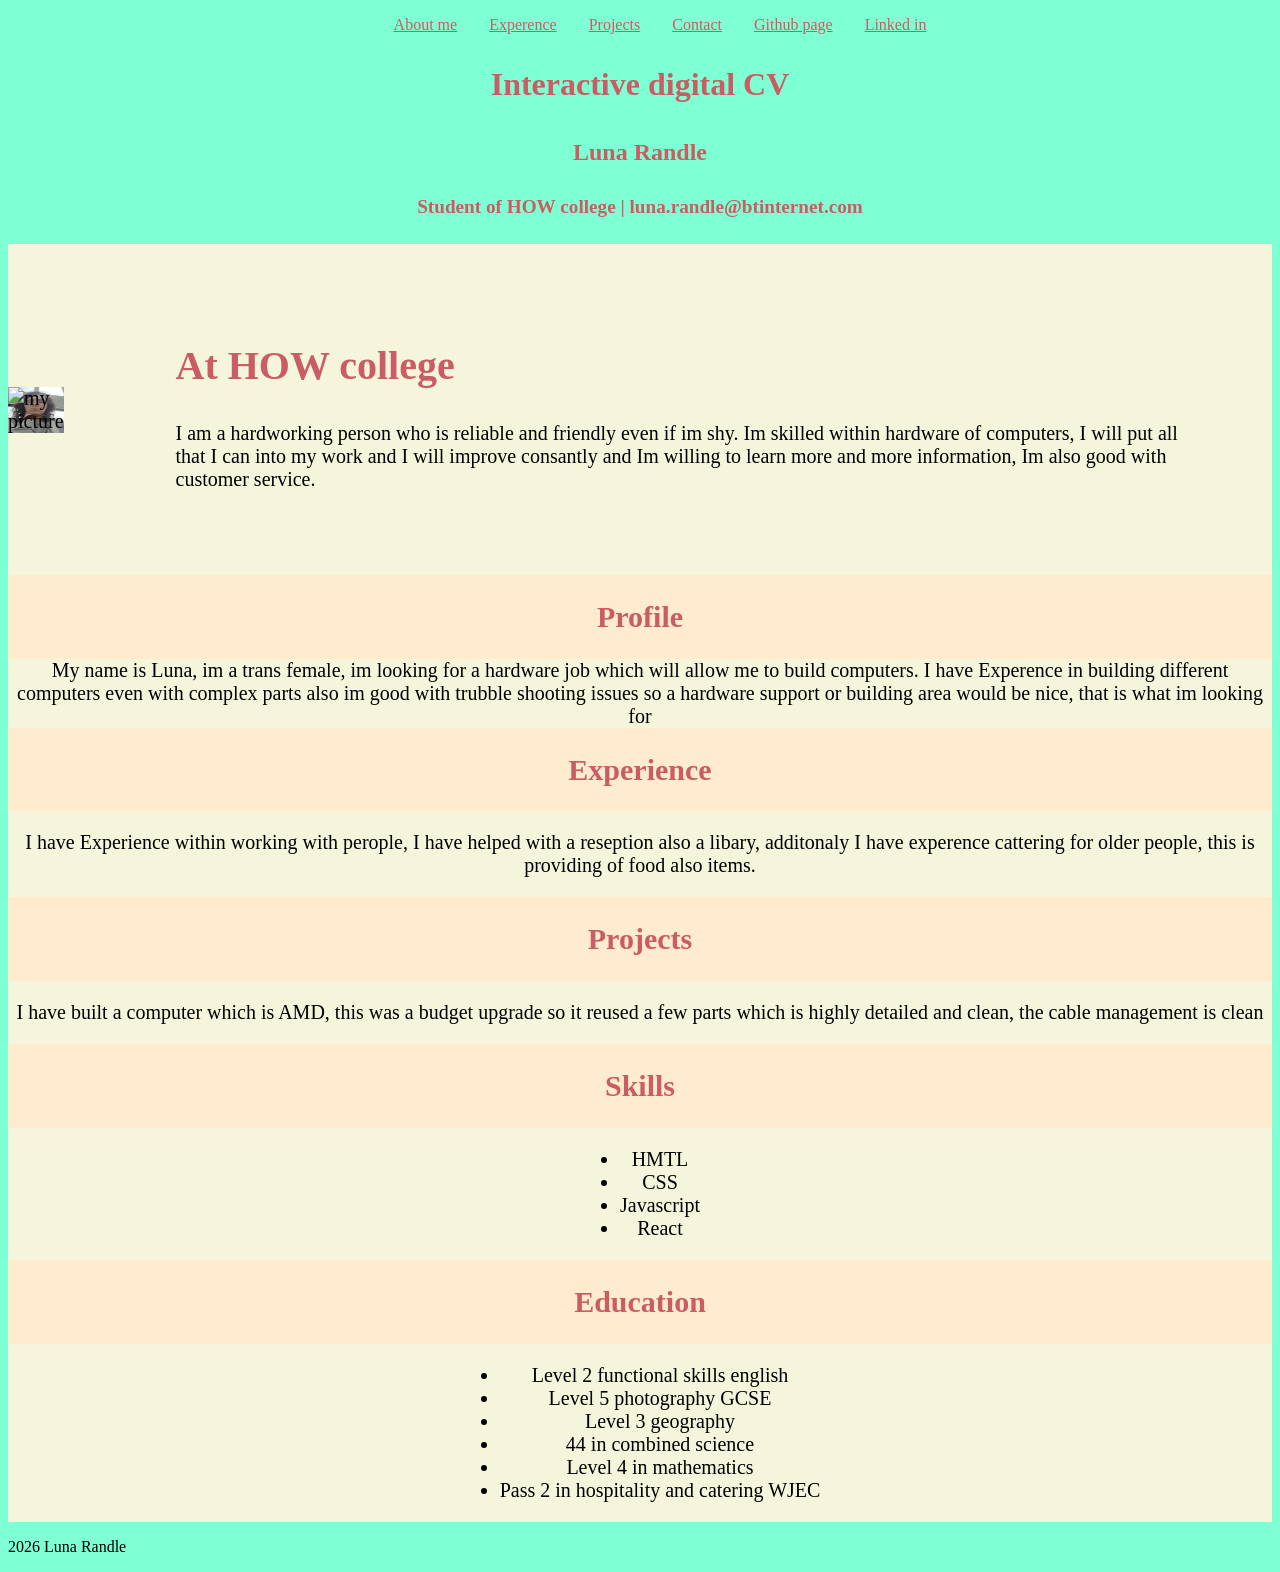
==== Index.html @ 651ae1c6 "linked in" ====
<!DOCTYPE html>
<html lang="en">
  <head>
    <title>Interactive CV</title>
    <meta charset="UTF-8" />
    <meta name="viewport" content="width=device-width, initial-scale=1.0" />
    <link rel="stylesheet" href="style.css" />
    <title>Interactive CV</title>
  </head>
  <body>
    <header>
      <nav>
        <ul>
          <li class="Navagation"><a href="#">About me</a></li>
          <li class="Navagation"><a href="#">Experence</a></li>
          <li class="Navagation"><a href="#">Projects</a></li>
          <li class="Navagation"><a href="#">Contact</a></li>
          <li class="Navagation">
            <a href="https://github.com/Midnight-Lunaris/Digital-CV.git"
              >Github page</a>
              <li class="Navagation"><a href="https://www.linkedin.com/in/luna-randle-49630a3aa/">Linked in</a></li>
          </li>
        </ul>
      </nav>
    </header>
    <h1 class="title">Interactive digital CV</h1>
    <h2 class="title">Luna Randle</h2>
    <h3 class="title">Student of HOW college | luna.randle@btinternet.com</h3>
    <!--About section-->
    <section id="about">
      <div id="box-1">
        <div id="imgcontain">
          <img src="images/me.jpg" id="image1" alt="my picture" width="160"
          height="200" title="This is me"
        </div>
        </div>
      </div>
      <div id="box-2">
        <h1>At HOW college</h1>
        <p>
          I am a hardworking person who is reliable and friendly even if im shy.
          Im skilled within hardware of computers, I will put all that I can
          into my work and I will improve consantly and Im willing to learn more
          and more information, Im also good with customer service.
        </p>
      </div>
    </section>
    <!--Profile-->
    <profile section>
      <section id="profile">
        <h2>Profile</h2>
      </section>
      <section>
        <section id="profile-2"
        <p>My name is Luna, im a trans female, im looking for a hardware job which will allow me to build computers. I have Experence in building different computers even with complex parts also im good with trubble shooting issues so a hardware support or building area would be nice, that is what im looking for
        </p>
      </section>
    </profile>
    <!--Experience section-->
    <section id="Experience">
      <h2>Experience</h2>
    </section>
        <section id="Experience-2">
      <p>I have Experience within working with perople, I have helped with a reseption also a libary, additonaly I have experence cattering for older people, this is providing of food also items.</p>
    </section>
    <!--Project section-->
    <section id="projects">
      <h2>Projects</h2>
    </section>
    <section id="projects-2">
      <p>I have built a computer which is AMD, this was a budget upgrade so it reused a few parts which is highly detailed and clean, the cable management is clean</p>
    </section>
    <!--Skills-->
    <section>
    <section id="Skills">
      <h2>Skills</h2>
    </section>
    <section id="Skills-2">
      <ul>
        <li>HMTL</li>
        <Li>CSS</Li>
        <Li>Javascript</Li>
        <Li>React</Li>
        </ul>
    </section>
    </section>
    <!--Education-->
        <section>
    <section id="Education">
      <h2>Education</h2>
    </section>
    <section id="Education-2">
      <ul>
        <li>Level 2 functional skills english</li>
        <Li>Level 5 photography GCSE</Li>
        <Li>Level 3 geography</Li>
        <Li>44 in combined science</Li>
        <li>Level 4 in mathematics</li>
        <li>Pass 2 in hospitality and catering WJEC</li>
        </ul>
    </section>
    </section>
    <!--Fotter-->
    <footer>
      <p>2026 Luna Randle</p>
    </footer>
  </body>
</html>
---- style.css ----
h1 {
  font-family: "EB Garamond", serif;
  color: #c95d63;
  font-size: 40px;
}
h2 {
  font-family: "EB Garamond", serif;
  color: #c95d63;
  font-size: 30px;
}
h3 {
  font-family: "EB Garamond", serif;
  color: #c95d63;
  font-size: 24px;
}
body {
  background: aquamarine;
}
a {
  font-family: "EB Garamond", serif;
  font-size: 16px;
  text-decoration: underline;
  color: #c95d63;
}
nav ul {
  display: flex;
  flex-direction: row;
  justify-content: center;
  flex-wrap: wrap;
  gap: 2em;
  list-style: none;
}
.Navagation a {
  display: flex;
  transform: scale(1);
  transition: 500ms;
}
.Navagation a:hover {
  transform: scale(1.4);
  transition: 500ms;
  color: red;
}
.title {
  display: flex;
  justify-content: center;
  transform: scale(0.8);
  transition: 500ms;
}
.title:hover {
  transform: scale(1.2);
  transition: 500ms;
  color: red;
}
#imgcontain {
  background-image: url("Images/me.jpg");
  background-size: 100% 100%;
}
#about {
  background-color: beige;
  display: flex;
  align-items: center;
  justify-content: space-evenly;
  gap: 3rem;
  font-family: "EB Garamond", serif;
  font-size: 20px;
}
#box-2 {
  padding: 4rem;
}
#profile {
  background-color: blanchedalmond;
  display: flex;
  align-items: center;
  justify-content: center;
}
#profile-2 {
  background-color: beige;
  display: flex;
  align-items: center;
  justify-content: center;
  text-align: center;
  font-size: 20px;
  font-family: "EB Garamond", serif;
}
#Experience {
  background-color: blanchedalmond;
  display: flex;
  align-items: center;
  justify-content: center;
}
#Experience-2 {
  background-color: beige;
  display: flex;
  align-items: center;
  justify-content: center;
  text-align: center;
  font-size: 20px;
  font-family: "EB Garamond", serif;
}
#projects {
  background-color: blanchedalmond;
  display: flex;
  align-items: center;
  justify-content: center;
}
#projects-2 {
  background-color: beige;
  display: flex;
  align-items: center;
  justify-content: center;
  text-align: center;
  font-size: 20px;
  font-family: "EB Garamond", serif;
}
#Skills {
  background-color: blanchedalmond;
  display: flex;
  align-items: center;
  justify-content: center;
}
#Skills-2 {
  background-color: beige;
  display: flex;
  align-items: center;
  justify-content: center;
  text-align: center;
  font-size: 20px;
  font-family: "EB Garamond", serif;
}
#Education {
  background-color: blanchedalmond;
  display: flex;
  align-items: center;
  justify-content: center;
}
#Education-2 {
  background-color: beige;
  display: flex;
  align-items: center;
  justify-content: center;
  text-align: center;
  font-size: 20px;
  font-family: "EB Garamond", serif;
}
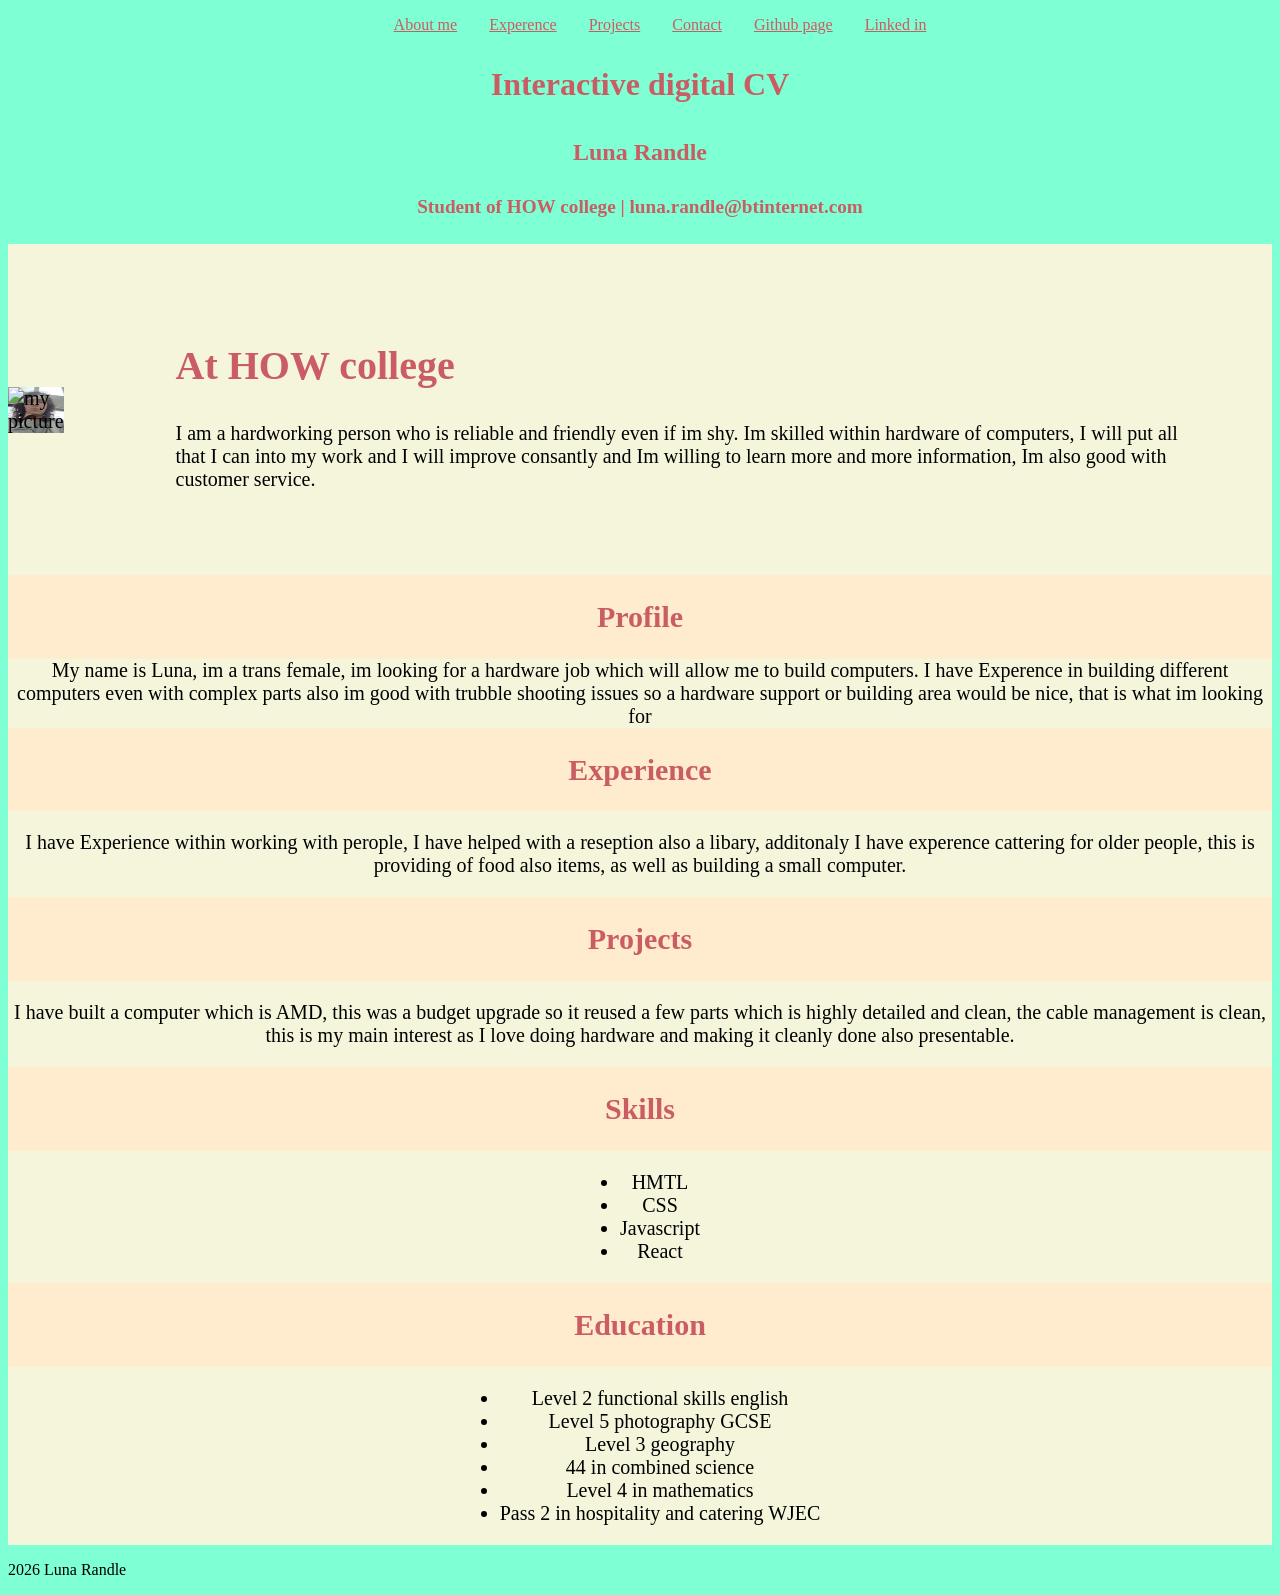
==== commit 2761c122: "Project adding" ====
--- a/Index.html
+++ b/Index.html
@@ -61,14 +61,14 @@
       <h2>Experience</h2>
     </section>
         <section id="Experience-2">
-      <p>I have Experience within working with perople, I have helped with a reseption also a libary, additonaly I have experence cattering for older people, this is providing of food also items.</p>
+      <p>I have Experience within working with perople, I have helped with a reseption also a libary, additonaly I have experence cattering for older people, this is providing of food also items, as well as building a small computer.</p>
     </section>
     <!--Project section-->
     <section id="projects">
       <h2>Projects</h2>
     </section>
     <section id="projects-2">
-      <p>I have built a computer which is AMD, this was a budget upgrade so it reused a few parts which is highly detailed and clean, the cable management is clean</p>
+      <p>I have built a computer which is AMD, this was a budget upgrade so it reused a few parts which is highly detailed and clean, the cable management is clean, this is my main interest as I love doing hardware and making it cleanly done also presentable.</p>
     </section>
     <!--Skills-->
     <section>
--- a/style.css
+++ b/style.css
@@ -1,3 +1,4 @@
+/*Controls all font sizes and colours as well as font family*/
 h1 {
   font-family: "EB Garamond", serif;
   color: #c95d63;
@@ -30,6 +31,7 @@
   gap: 2em;
   list-style: none;
 }
+/*Contains all navagation and other highlights as well as positioning*/
 .Navagation a {
   display: flex;
   transform: scale(1);
@@ -51,10 +53,12 @@
   transition: 500ms;
   color: red;
 }
+/*Contains the image location and the size as well as highlight*/
 #imgcontain {
   background-image: url("Images/me.jpg");
   background-size: 100% 100%;
 }
+/*Contains all navagation and other highlights as well as positioning also the odd boxes*/
 #about {
   background-color: beige;
   display: flex;
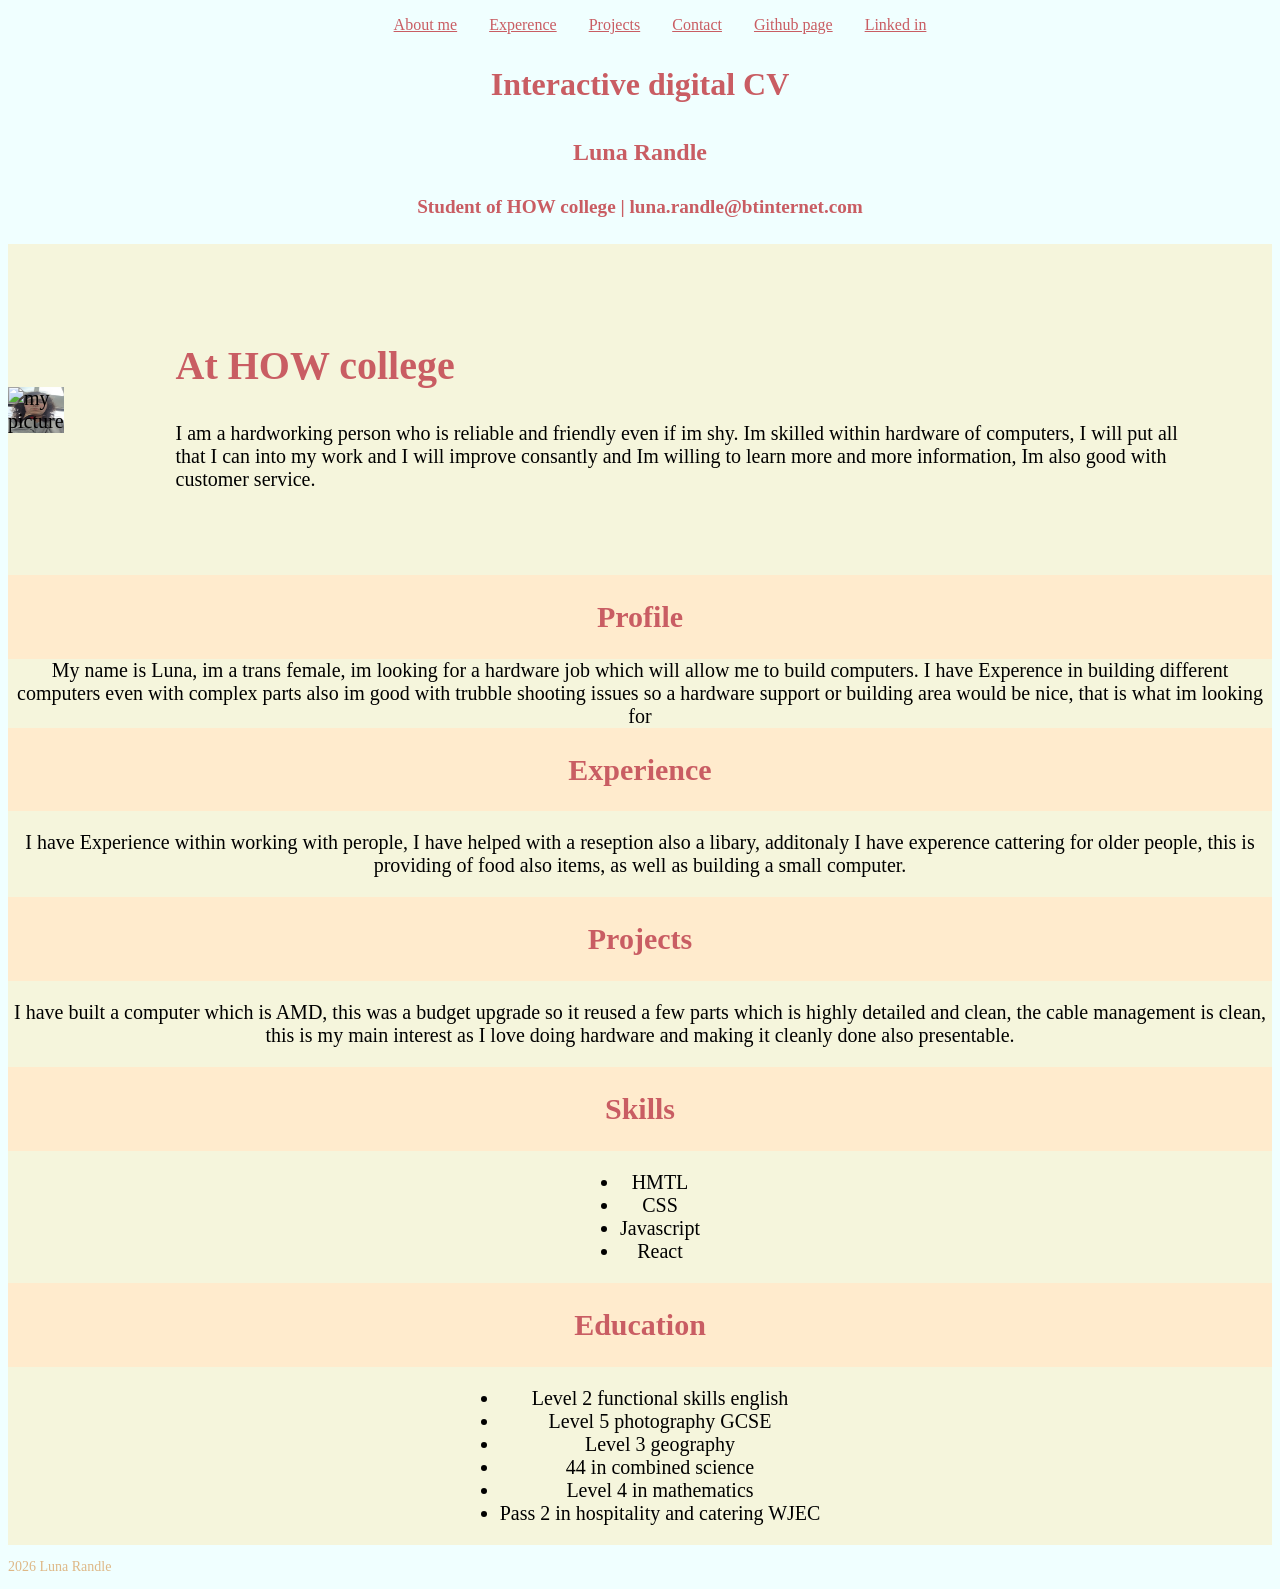
==== commit 05d44088: "fixin issues and addin" ====
--- a/Index.html
+++ b/Index.html
@@ -35,6 +35,7 @@
         </div>
         </div>
       </div>
+      <!--I do not at all understand why so many divs are needed for it to work-->
       <div id="box-2">
         <h1>At HOW college</h1>
         <p>
@@ -102,7 +103,7 @@
     </section>
     <!--Fotter-->
     <footer>
-      <p>2026 Luna Randle</p>
+      <h7><p>2026 Luna Randle</p></h7>
     </footer>
   </body>
 </html>
--- a/style.css
+++ b/style.css
@@ -15,7 +15,12 @@
   font-size: 24px;
 }
 body {
-  background: aquamarine;
+background: azure;
+border: 5px;
+scrollbar-width: none;
+}
+::-webkit-scrollbar {
+  display: none;
 }
 a {
   font-family: "EB Garamond", serif;
@@ -41,6 +46,7 @@
   transform: scale(1.4);
   transition: 500ms;
   color: red;
+  background: #8eb1c7;
 }
 .title {
   display: flex;
@@ -145,4 +151,8 @@
   text-align: center;
   font-size: 20px;
   font-family: "EB Garamond", serif;
+}
+h7 {
+  color: burlywood;
+  font-size: 14px;
 }
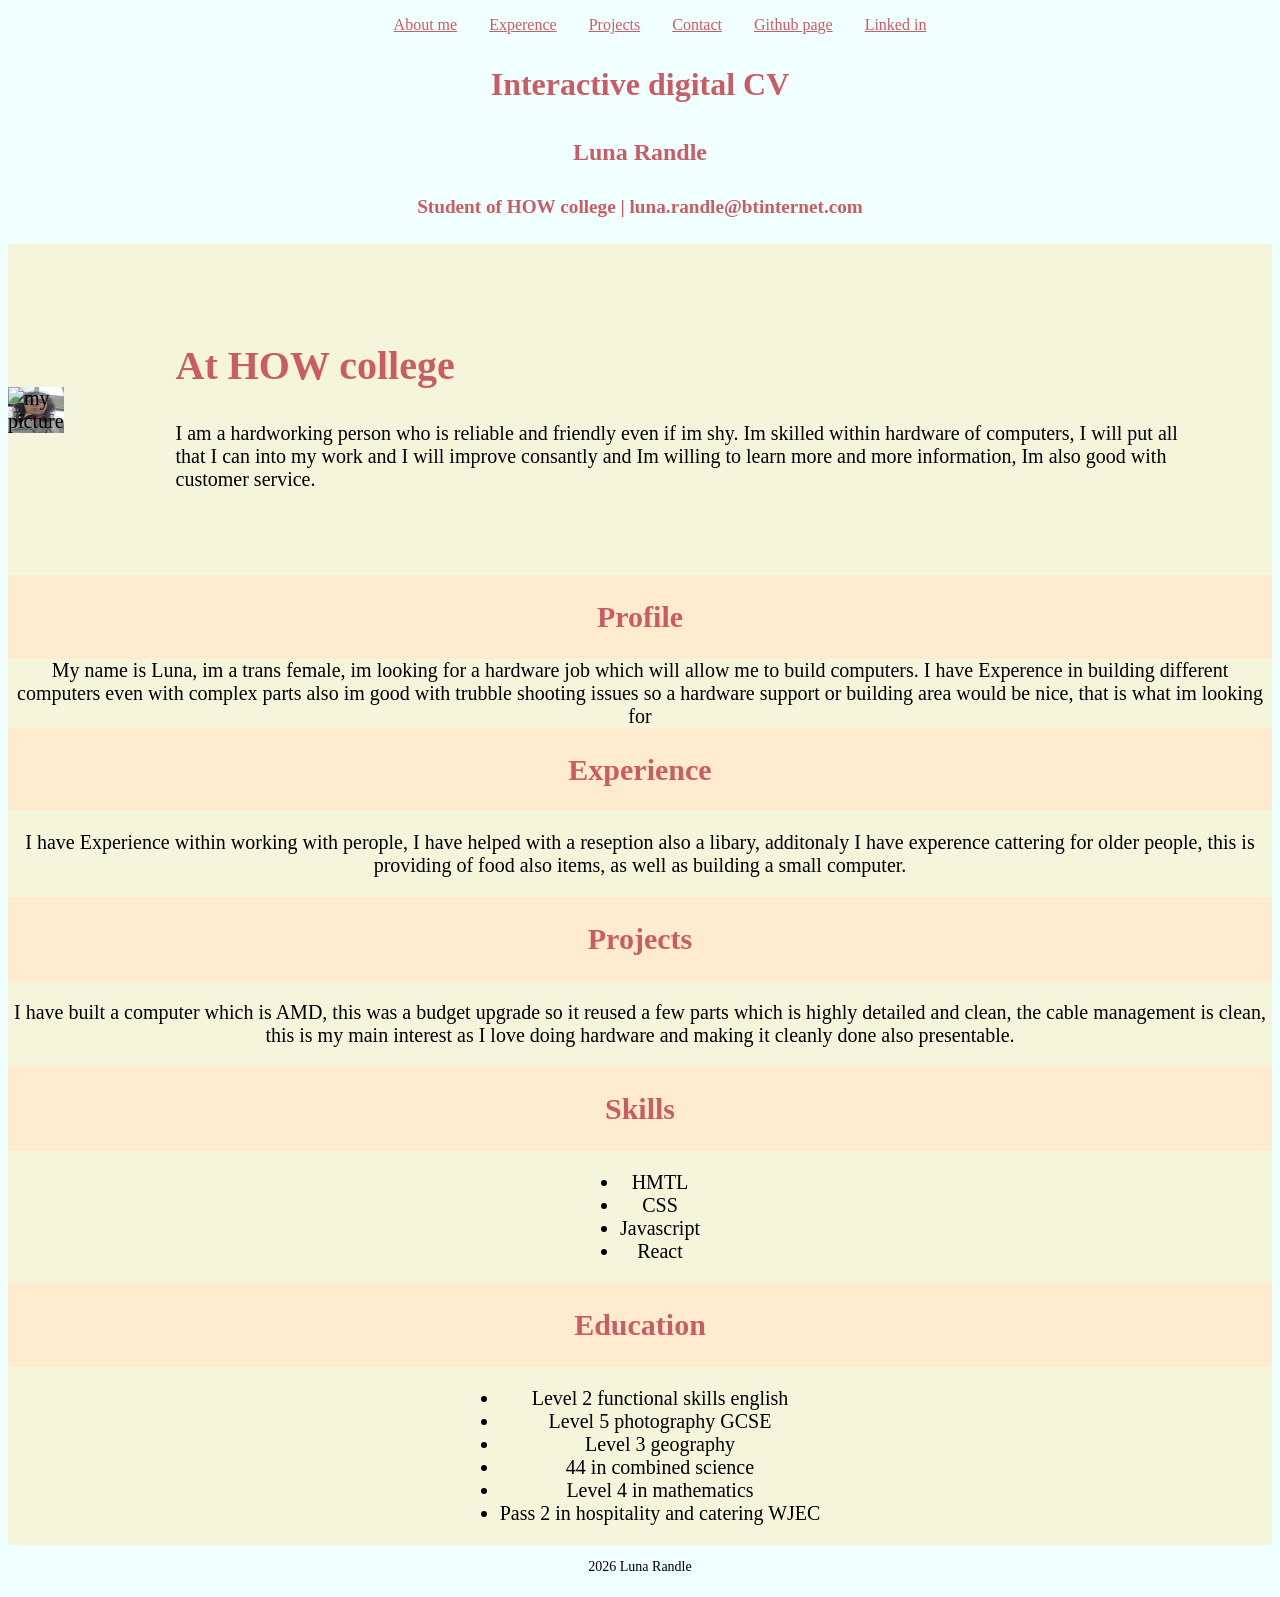
==== commit 323c4fa4: "About me" ====
--- a/Index.html
+++ b/Index.html
@@ -11,7 +11,7 @@
     <header>
       <nav>
         <ul>
-          <li class="Navagation"><a href="#">About me</a></li>
+          <li class="Navagation"><a href="About.HTML">About me</a></li>
           <li class="Navagation"><a href="#">Experence</a></li>
           <li class="Navagation"><a href="#">Projects</a></li>
           <li class="Navagation"><a href="#">Contact</a></li>
--- a/style.css
+++ b/style.css
@@ -153,6 +153,9 @@
   font-family: "EB Garamond", serif;
 }
 h7 {
-  color: burlywood;
+  color: black;
   font-size: 14px;
+  display: flex;
+  text-align: center;
+  justify-content: center;
 }
